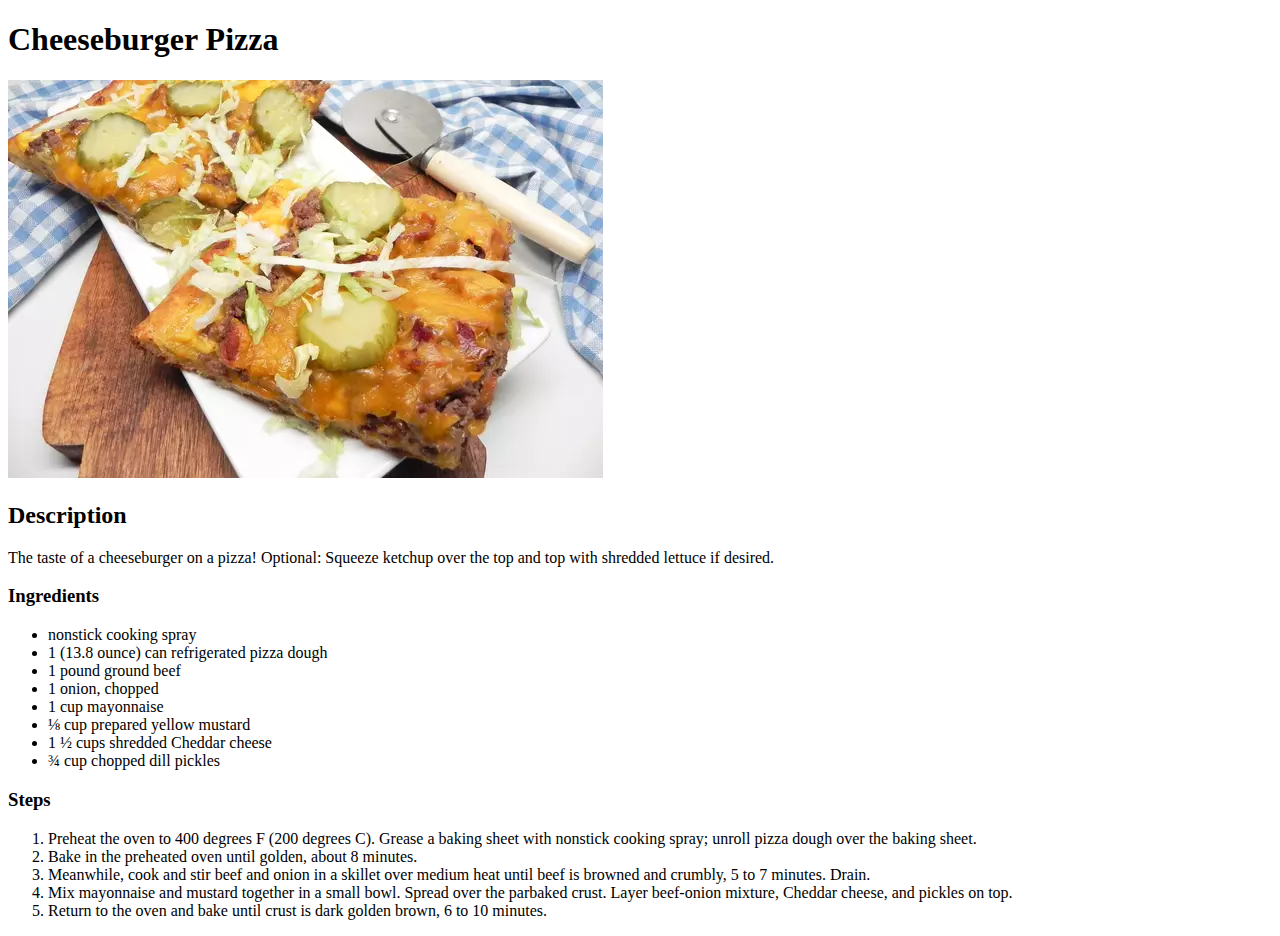
==== recipes/cheeseburger_pizza.html @ 4fee85aa "Add recipes to site" ====
<!DOCTYPE html>
<html lang="en">

<head>
    <meta charset="UTF-8">
    <meta http-equiv="X-UA-Compatible" content="IE=edge">
    <meta name="viewport" content="width=device-width, initial-scale=1.0">
    <title>Cheeseburger Pizza</title>
</head>

<body>
    <h1>Cheeseburger Pizza</h1>

    <img src="../images/cheeseburger_pizza.jpg" alt="Slices of cheeseburger pizza">

    <h2>Description</h2>
    <p>The taste of a cheeseburger on a pizza! Optional: Squeeze ketchup over the top and top with shredded lettuce if
        desired.</p>

    <h3>Ingredients</h3>
    <ul>
        <li>nonstick cooking spray</li>
        <li>1 (13.8 ounce) can refrigerated pizza dough</li>
        <li>1 pound ground beef</li>
        <li>1 onion, chopped</li>
        <li>1 cup mayonnaise</li>
        <li>⅛ cup prepared yellow mustard</li>
        <li>1 ½ cups shredded Cheddar cheese</li>
        <li>¾ cup chopped dill pickles</li>
    </ul>

    <h3>Steps</h3>
    <ol>
        <li>Preheat the oven to 400 degrees F (200 degrees C). Grease a baking sheet with nonstick cooking spray; unroll
            pizza dough over the baking sheet.</li>
        <li>Bake in the preheated oven until golden, about 8 minutes.</li>
        <li>Meanwhile, cook and stir beef and onion in a skillet over medium heat until beef is browned and crumbly, 5
            to 7 minutes. Drain.</li>
        <li>Mix mayonnaise and mustard together in a small bowl. Spread over the parbaked crust. Layer beef-onion
            mixture, Cheddar cheese, and pickles on top.</li>
        <li>Return to the oven and bake until crust is dark golden brown, 6 to 10 minutes.</li>
    </ol>

</body>

</html>
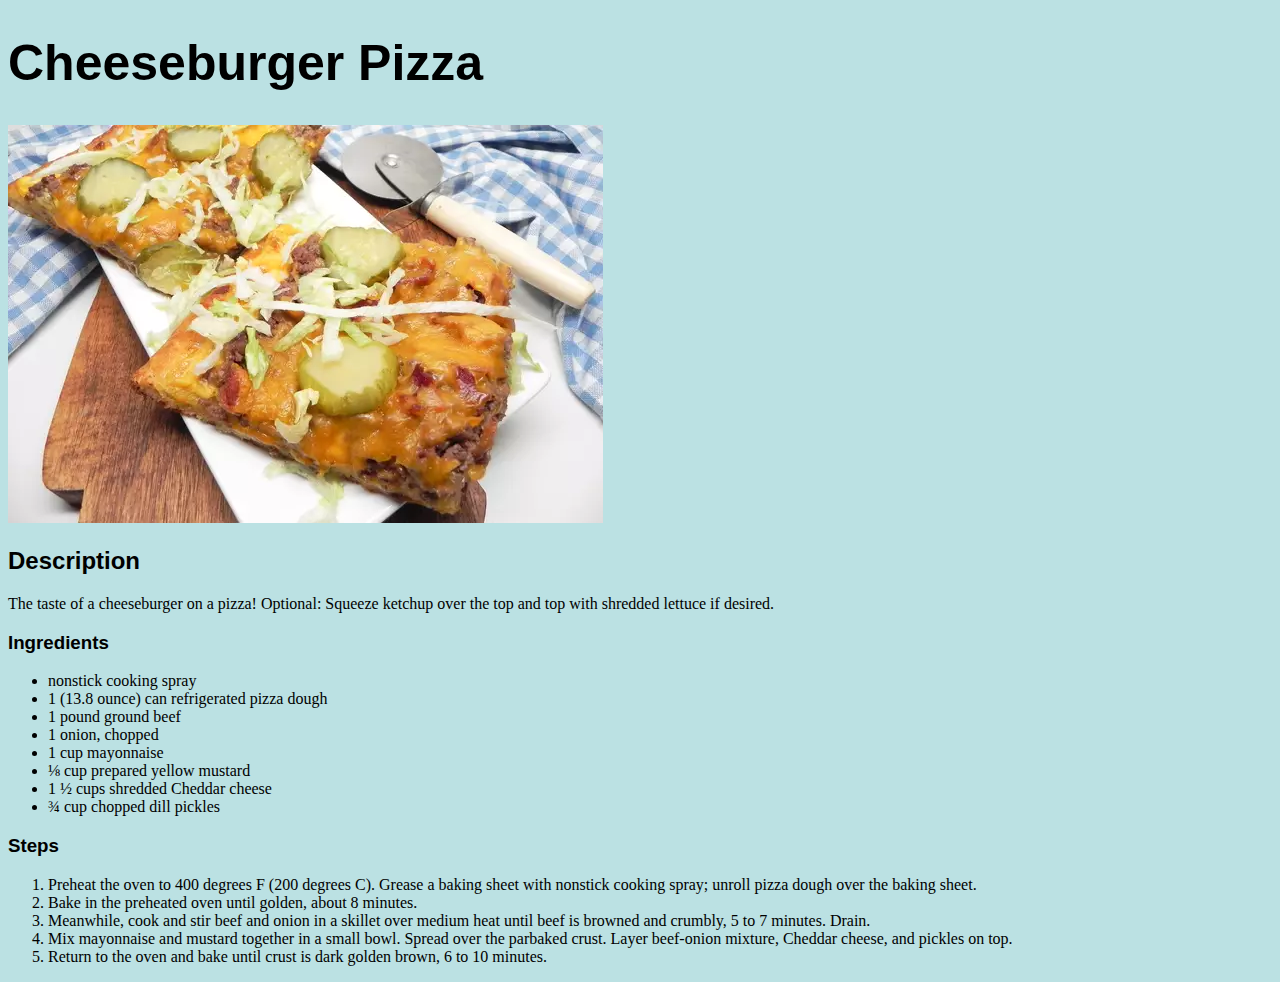
==== commit 23e8eec8: "Add CSS elements" ====
--- a/recipes/cheeseburger_pizza.html
+++ b/recipes/cheeseburger_pizza.html
@@ -5,6 +5,7 @@
     <meta charset="UTF-8">
     <meta http-equiv="X-UA-Compatible" content="IE=edge">
     <meta name="viewport" content="width=device-width, initial-scale=1.0">
+    <link rel="stylesheet" href="../styles.css">
     <title>Cheeseburger Pizza</title>
 </head>
 
--- a/styles.css
+++ b/styles.css
@@ -0,0 +1,13 @@
+* {
+    background-color: #bbe1e3;
+}
+
+h1 {
+    font-family: 'Gill Sans', 'Gill Sans MT', Calibri, 'Trebuchet MS', sans-serif;
+    font-size: 50px;
+}
+
+h2,
+h3 {
+    font-family: Verdana, Geneva, sans-serif
+}